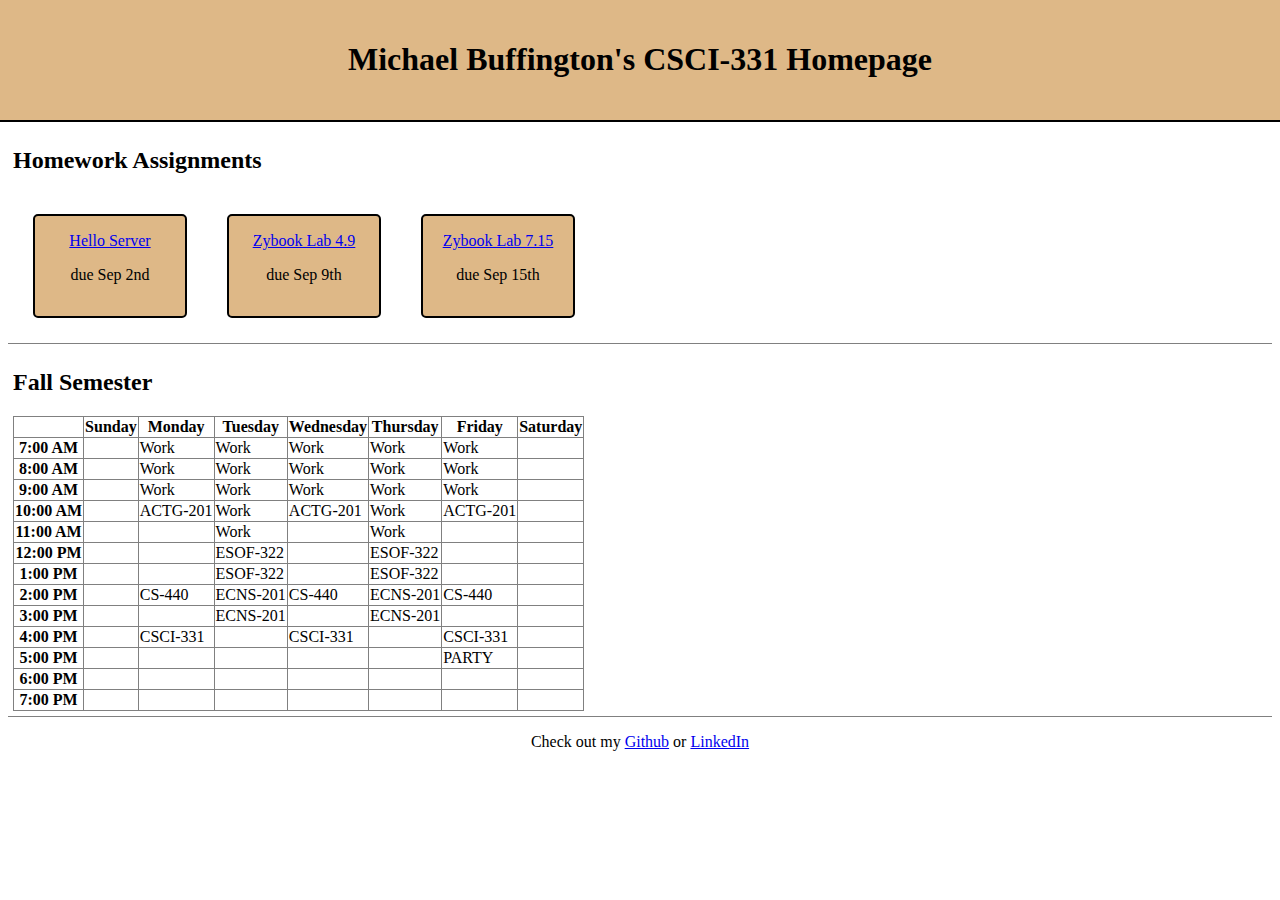
==== public_html/index.html @ ba517539 "Reformatted folder structure" ====
<!DOCTYPE html>
<html lang="en">
<head>
    <meta charset="UTF-8">
    <meta http-equiv="X-UA-Compatible" content="IE=edge">
    <meta name="viewport" content="width=device-width, initial-scale=1.0">
    <link href="style.css" rel="stylesheet">
    <title>Michael Buffington</title>
</head>
<body>
    <Header><h1>Michael Buffington's CSCI-331 Homepage</h1></Header>
    <section id="homework">
        <h2>
            Homework Assignments
        </h2>
        <div class="container">
            <div class="flexitem">
                <p><a href="band\favoriteband.html">Hello Server</a></p>
                <p>due Sep 2nd</p>
            </div>
            <div class="flexitem">
                <p><a href="lab4_9/index.html">Zybook Lab 4.9</a></p>
                <p>due Sep 9th</p>
            </div>
            <div class="flexitem">
                <p><a href="lab7_15/index.html">Zybook Lab 7.15</a></p>
                <p>due Sep 15th</p>
            </div>
        </div>
    </section>
    <section id="calendar">
        <h2>
            Fall Semester
        </h2>
        <table>
            <tr>
                <th></th>
                <th>Sunday</th>
                <th>Monday</th>
                <th>Tuesday</th>
                <th>Wednesday</th>
                <th>Thursday</th>
                <th>Friday</th>
                <th>Saturday</th>
            </tr>
            <tr>
                <th>7:00 AM</th>
                <td></td>
                <td>Work</td>
                <td>Work</td>
                <td>Work</td>
                <td>Work</td>
                <td>Work</td>
                <td></td>
            </tr>
            <tr>
                <th>8:00 AM</th>
                <td></td>
                <td>Work</td>
                <td>Work</td>
                <td>Work</td>
                <td>Work</td>
                <td>Work</td>
                <td></td>
            </tr>
            <tr>
                <th>9:00 AM</th>
                <td></td>
                <td>Work</td>
                <td>Work</td>
                <td>Work</td>
                <td>Work</td>
                <td>Work</td>
                <td></td>
            </tr>
            <tr>
                <th>10:00 AM</th>
                <td></td>
                <td>ACTG-201</td>
                <td>Work</td>
                <td>ACTG-201</td>
                <td>Work</td>
                <td>ACTG-201</td>
                <td></td>
            </tr>
            <tr>
                <th>11:00 AM</th>
                <td></td>
                <td></td>
                <td>Work</td>
                <td></td>
                <td>Work</td>
                <td></td>
                <td></td>
                
            </tr>
            <tr>
                <th>12:00 PM</th>
                <td></td>
                <td></td>
                <td>ESOF-322</td>
                <td></td>
                <td>ESOF-322</td>
                <td></td>
                <td></td>
            </tr>
            <tr>
                <th>1:00 PM</th>
                <td></td>
                <td></td>
                <td>ESOF-322</td>
                <td></td>
                <td>ESOF-322</td>
                <td></td>
                <td></td>
            </tr>
            <tr>
                <th>2:00 PM</th>
                <td></td>
                <td>CS-440</td>
                <td>ECNS-201</td>
                <td>CS-440</td>
                <td>ECNS-201</td>
                <td>CS-440</td>
                <td></td>
            </tr>
            <tr>
                <th>3:00 PM</th>
                <td></td>
                <td></td>
                <td>ECNS-201</td>
                <td></td>
                <td>ECNS-201</td>
                <td></td>
                <td></td>
            </tr>
            <tr>
                <th>4:00 PM</th>
                <td></td>
                <td>CSCI-331</td>
                <td></td>
                <td>CSCI-331</td>
                <td></td>
                <td>CSCI-331</td>
                <td></td>
            </tr>
            <tr>
                <th>5:00 PM</th>
                <td></td>
                <td></td>
                <td></td>
                <td></td>
                <td></td>
                <td>PARTY</td>
                <td></td>
            </tr>
            <tr>
                <th>6:00 PM</th>
                <td></td>
                <td></td>
                <td></td>
                <td></td>
                <td></td>
                <td></td>
                <td></td>
            </tr>
            <tr>
                <th>7:00 PM</th>
                <td></td>
                <td></td>
                <td></td>
                <td></td>
                <td></td>
                <td></td>
                <td></td>
            </tr>

        </table>
    </section>
    <footer>
        <p>Check out my <a href="https://github.com/michaelbuff">Github</a> or
            <a href="https://www.linkedin.com/in/michael-buffington-5751ba152/">LinkedIn</a></p>
    </footer>

</body>
</html>
---- public_html/style.css ----
header{
    text-align: center;
    background-color: burlywood;
    margin: -8px -8px 0px -8px;
    padding: 20px;
    border-bottom: 2px solid black;
}
section{
    padding: 5px;
    border-bottom: 1px solid grey;
}
#calendar table, th, td {
    border: 1px solid grey;
    border-collapse: collapse;
  }
  
#calendar td:hover{
    background-color: aqua;
}

footer{
    text-align: center;
}

.container{
    display: flex;
    flex-direction: row;
    flex-wrap: wrap;
}
.flexitem{
    min-width: 150px;
    min-height: 100px;
    background-color: burlywood;
    border-radius: 5px;
    border: 2px solid black;
    text-align: center;
    margin: 20px;
    vertical-align: middle;
}
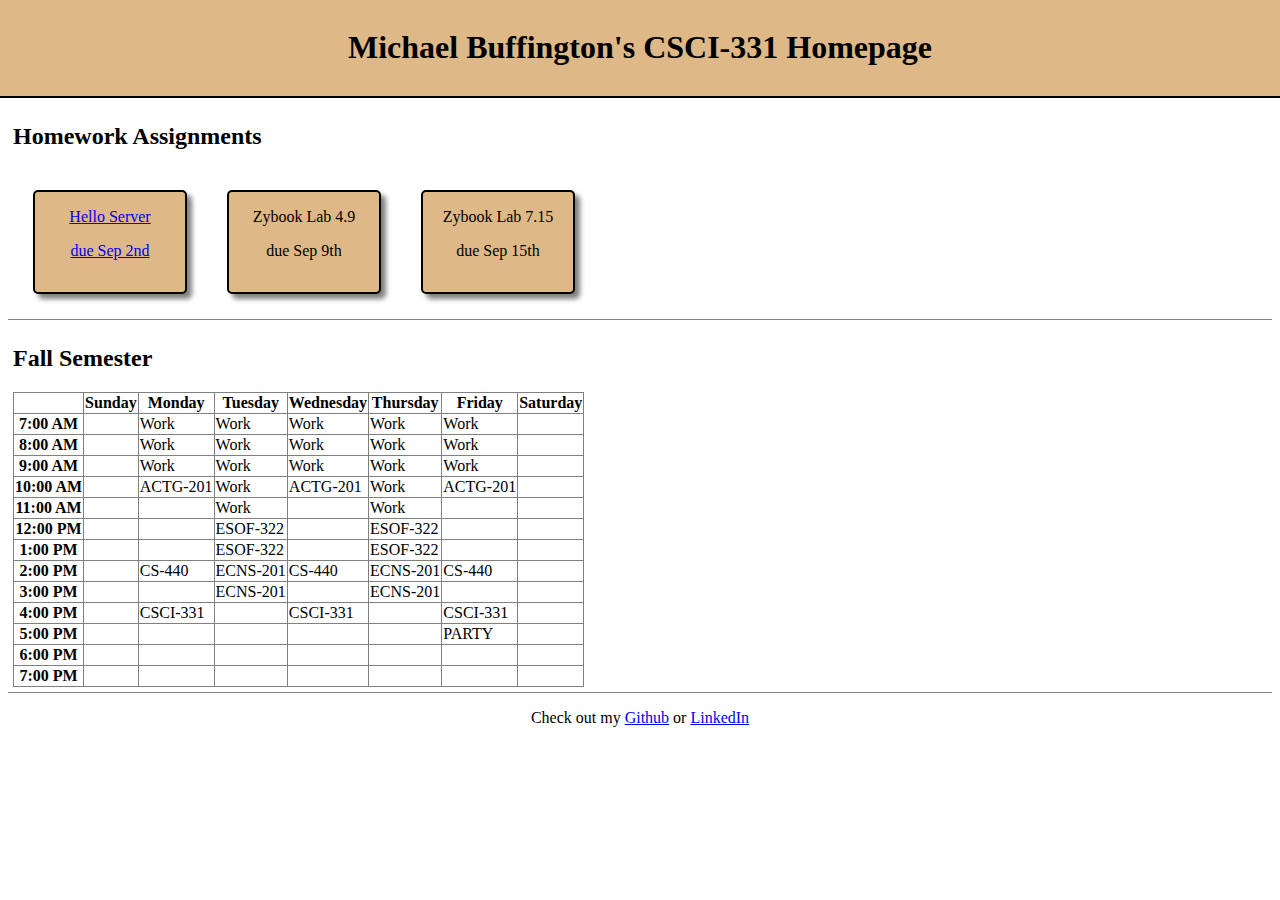
==== commit 01be7998: "added lab 9/24 and partial homepage updates" ====
--- a/public_html/index.html
+++ b/public_html/index.html
@@ -5,182 +5,192 @@
     <meta http-equiv="X-UA-Compatible" content="IE=edge">
     <meta name="viewport" content="width=device-width, initial-scale=1.0">
     <link href="style.css" rel="stylesheet">
+    <script src="script.js"></script>
+
+
     <title>Michael Buffington</title>
 </head>
 <body>
-    <Header><h1>Michael Buffington's CSCI-331 Homepage</h1></Header>
-    <section id="homework">
-        <h2>
-            Homework Assignments
-        </h2>
-        <div class="container">
-            <div class="flexitem">
-                <p><a href="band\favoriteband.html">Hello Server</a></p>
-                <p>due Sep 2nd</p>
+    <div id="header">
+        <Header><h1>Michael Buffington's CSCI-331 Homepage</h1></Header>
+    </div>
+    <div id="pageContent">
+        <section id="homework">
+            <h2>
+                Homework Assignments
+            </h2>
+            <div class="flexcontainer">
+                <div class="HWflexitem">
+                    <a href="./band/favoriteband.html">
+                        <p>Hello Server</p>
+                        <p>due Sep 2nd</p>
+                    </a>
+                </div>
+                
+                <div class="HWflexitem">
+                    <p>Zybook Lab 4.9</p>
+                    <p>due Sep 9th</p>
+                </div>
+                <div class="HWflexitem">
+                    <p>Zybook Lab 7.15</p>
+                    <p>due Sep 15th</p>
+                </div>
             </div>
-            <div class="flexitem">
-                <p><a href="lab4_9/index.html">Zybook Lab 4.9</a></p>
-                <p>due Sep 9th</p>
-            </div>
-            <div class="flexitem">
-                <p><a href="lab7_15/index.html">Zybook Lab 7.15</a></p>
-                <p>due Sep 15th</p>
-            </div>
-        </div>
-    </section>
-    <section id="calendar">
-        <h2>
-            Fall Semester
-        </h2>
-        <table>
-            <tr>
-                <th></th>
-                <th>Sunday</th>
-                <th>Monday</th>
-                <th>Tuesday</th>
-                <th>Wednesday</th>
-                <th>Thursday</th>
-                <th>Friday</th>
-                <th>Saturday</th>
-            </tr>
-            <tr>
-                <th>7:00 AM</th>
-                <td></td>
-                <td>Work</td>
-                <td>Work</td>
-                <td>Work</td>
-                <td>Work</td>
-                <td>Work</td>
-                <td></td>
-            </tr>
-            <tr>
-                <th>8:00 AM</th>
-                <td></td>
-                <td>Work</td>
-                <td>Work</td>
-                <td>Work</td>
-                <td>Work</td>
-                <td>Work</td>
-                <td></td>
-            </tr>
-            <tr>
-                <th>9:00 AM</th>
-                <td></td>
-                <td>Work</td>
-                <td>Work</td>
-                <td>Work</td>
-                <td>Work</td>
-                <td>Work</td>
-                <td></td>
-            </tr>
-            <tr>
-                <th>10:00 AM</th>
-                <td></td>
-                <td>ACTG-201</td>
-                <td>Work</td>
-                <td>ACTG-201</td>
-                <td>Work</td>
-                <td>ACTG-201</td>
-                <td></td>
-            </tr>
-            <tr>
-                <th>11:00 AM</th>
-                <td></td>
-                <td></td>
-                <td>Work</td>
-                <td></td>
-                <td>Work</td>
-                <td></td>
-                <td></td>
-                
-            </tr>
-            <tr>
-                <th>12:00 PM</th>
-                <td></td>
-                <td></td>
-                <td>ESOF-322</td>
-                <td></td>
-                <td>ESOF-322</td>
-                <td></td>
-                <td></td>
-            </tr>
-            <tr>
-                <th>1:00 PM</th>
-                <td></td>
-                <td></td>
-                <td>ESOF-322</td>
-                <td></td>
-                <td>ESOF-322</td>
-                <td></td>
-                <td></td>
-            </tr>
-            <tr>
-                <th>2:00 PM</th>
-                <td></td>
-                <td>CS-440</td>
-                <td>ECNS-201</td>
-                <td>CS-440</td>
-                <td>ECNS-201</td>
-                <td>CS-440</td>
-                <td></td>
-            </tr>
-            <tr>
-                <th>3:00 PM</th>
-                <td></td>
-                <td></td>
-                <td>ECNS-201</td>
-                <td></td>
-                <td>ECNS-201</td>
-                <td></td>
-                <td></td>
-            </tr>
-            <tr>
-                <th>4:00 PM</th>
-                <td></td>
-                <td>CSCI-331</td>
-                <td></td>
-                <td>CSCI-331</td>
-                <td></td>
-                <td>CSCI-331</td>
-                <td></td>
-            </tr>
-            <tr>
-                <th>5:00 PM</th>
-                <td></td>
-                <td></td>
-                <td></td>
-                <td></td>
-                <td></td>
-                <td>PARTY</td>
-                <td></td>
-            </tr>
-            <tr>
-                <th>6:00 PM</th>
-                <td></td>
-                <td></td>
-                <td></td>
-                <td></td>
-                <td></td>
-                <td></td>
-                <td></td>
-            </tr>
-            <tr>
-                <th>7:00 PM</th>
-                <td></td>
-                <td></td>
-                <td></td>
-                <td></td>
-                <td></td>
-                <td></td>
-                <td></td>
-            </tr>
-
-        </table>
-    </section>
-    <footer>
-        <p>Check out my <a href="https://github.com/michaelbuff">Github</a> or
-            <a href="https://www.linkedin.com/in/michael-buffington-5751ba152/">LinkedIn</a></p>
-    </footer>
+        </section>
+        <section id="calendar">
+            <h2>
+                Fall Semester
+            </h2>
+            <table>
+                <tr>
+                    <th></th>
+                    <th>Sunday</th>
+                    <th>Monday</th>
+                    <th>Tuesday</th>
+                    <th>Wednesday</th>
+                    <th>Thursday</th>
+                    <th>Friday</th>
+                    <th>Saturday</th>
+                </tr>
+                <tr>
+                    <th>7:00 AM</th>
+                    <td></td>
+                    <td>Work</td>
+                    <td>Work</td>
+                    <td>Work</td>
+                    <td>Work</td>
+                    <td>Work</td>
+                    <td></td>
+                </tr>
+                <tr>
+                    <th>8:00 AM</th>
+                    <td></td>
+                    <td>Work</td>
+                    <td>Work</td>
+                    <td>Work</td>
+                    <td>Work</td>
+                    <td>Work</td>
+                    <td></td>
+                </tr>
+                <tr>
+                    <th>9:00 AM</th>
+                    <td></td>
+                    <td>Work</td>
+                    <td>Work</td>
+                    <td>Work</td>
+                    <td>Work</td>
+                    <td>Work</td>
+                    <td></td>
+                </tr>
+                <tr>
+                    <th>10:00 AM</th>
+                    <td></td>
+                    <td>ACTG-201</td>
+                    <td>Work</td>
+                    <td>ACTG-201</td>
+                    <td>Work</td>
+                    <td>ACTG-201</td>
+                    <td></td>
+                </tr>
+                <tr>
+                    <th>11:00 AM</th>
+                    <td></td>
+                    <td></td>
+                    <td>Work</td>
+                    <td></td>
+                    <td>Work</td>
+                    <td></td>
+                    <td></td>
+                    
+                </tr>
+                <tr>
+                    <th>12:00 PM</th>
+                    <td></td>
+                    <td></td>
+                    <td>ESOF-322</td>
+                    <td></td>
+                    <td>ESOF-322</td>
+                    <td></td>
+                    <td></td>
+                </tr>
+                <tr>
+                    <th>1:00 PM</th>
+                    <td></td>
+                    <td></td>
+                    <td>ESOF-322</td>
+                    <td></td>
+                    <td>ESOF-322</td>
+                    <td></td>
+                    <td></td>
+                </tr>
+                <tr>
+                    <th>2:00 PM</th>
+                    <td></td>
+                    <td>CS-440</td>
+                    <td>ECNS-201</td>
+                    <td>CS-440</td>
+                    <td>ECNS-201</td>
+                    <td>CS-440</td>
+                    <td></td>
+                </tr>
+                <tr>
+                    <th>3:00 PM</th>
+                    <td></td>
+                    <td></td>
+                    <td>ECNS-201</td>
+                    <td></td>
+                    <td>ECNS-201</td>
+                    <td></td>
+                    <td></td>
+                </tr>
+                <tr>
+                    <th>4:00 PM</th>
+                    <td></td>
+                    <td>CSCI-331</td>
+                    <td></td>
+                    <td>CSCI-331</td>
+                    <td></td>
+                    <td>CSCI-331</td>
+                    <td></td>
+                </tr>
+                <tr>
+                    <th>5:00 PM</th>
+                    <td></td>
+                    <td></td>
+                    <td></td>
+                    <td></td>
+                    <td></td>
+                    <td>PARTY</td>
+                    <td></td>
+                </tr>
+                <tr>
+                    <th>6:00 PM</th>
+                    <td></td>
+                    <td></td>
+                    <td></td>
+                    <td></td>
+                    <td></td>
+                    <td></td>
+                    <td></td>
+                </tr>
+                <tr>
+                    <th>7:00 PM</th>
+                    <td></td>
+                    <td></td>
+                    <td></td>
+                    <td></td>
+                    <td></td>
+                    <td></td>
+                    <td></td>
+                </tr>
+    
+            </table>
+        </section>
+        <footer>
+            <p>Check out my <a href="https://github.com/michaelbuff">Github</a> or
+                <a href="https://www.linkedin.com/in/michael-buffington-5751ba152/">LinkedIn</a></p>
+        </footer>
+    </div>
 
 </body>
 </html>--- a/public_html/style.css
+++ b/public_html/style.css
@@ -1,8 +1,13 @@
+#header{
+    position: sticky;
+    top: 0px;
+}
+
 header{
     text-align: center;
     background-color: burlywood;
     margin: -8px -8px 0px -8px;
-    padding: 20px;
+    padding: 8px;
     border-bottom: 2px solid black;
 }
 section{
@@ -22,18 +27,24 @@
     text-align: center;
 }
 
-.container{
+.flexcontainer{
     display: flex;
     flex-direction: row;
     flex-wrap: wrap;
 }
-.flexitem{
+.HWflexitem{
     min-width: 150px;
     min-height: 100px;
-    background-color: burlywood;
+    background-color: rgb(222, 184, 135);
     border-radius: 5px;
     border: 2px solid black;
     text-align: center;
     margin: 20px;
     vertical-align: middle;
+    box-shadow: 5px 5px 5px grey;
 }
+.HWflexitem:hover{
+    background-color: rgb(212, 174, 125);
+    box-shadow: 1px 1px 5px grey;
+
+}
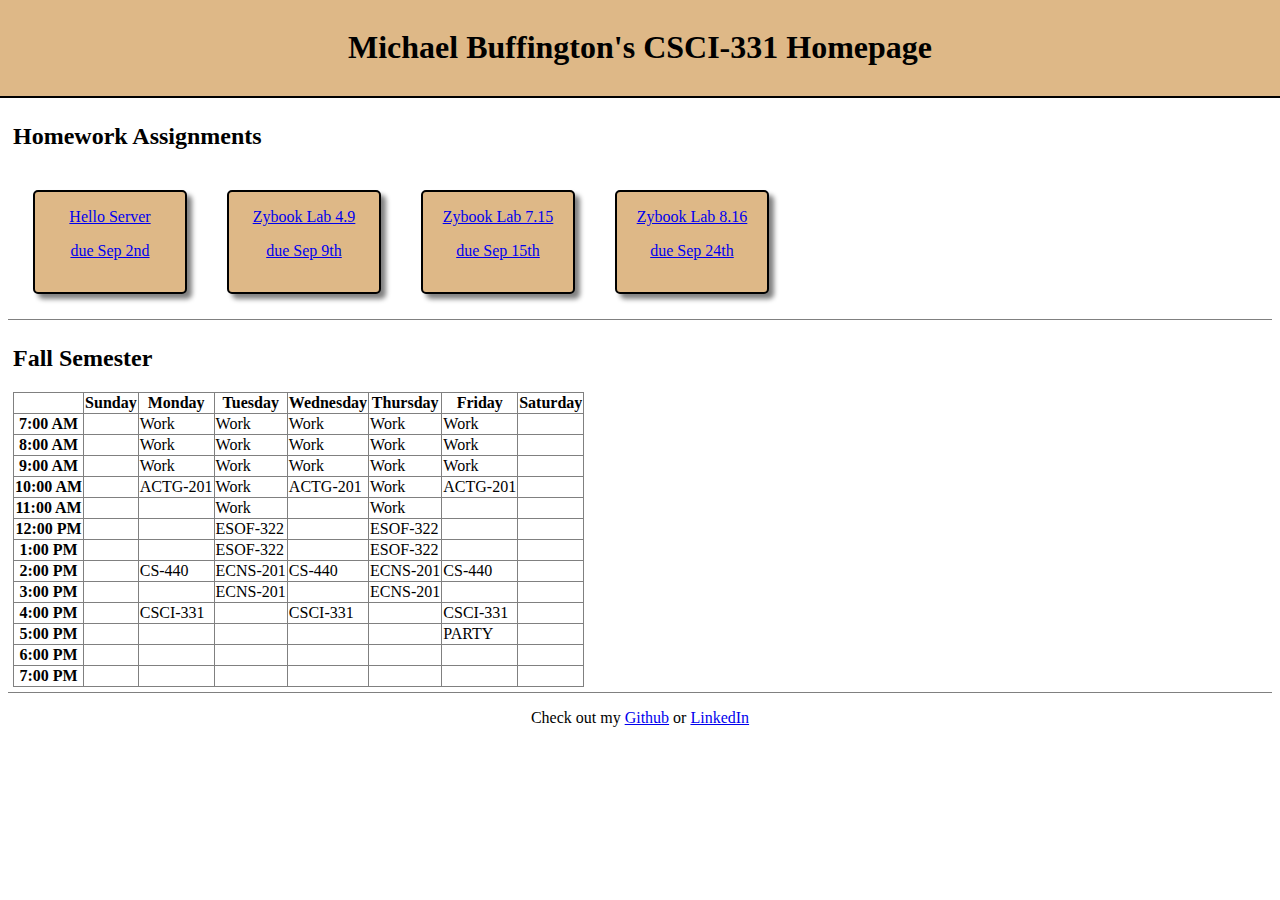
==== commit efaca99a: "fixed home page linking for flex items" ====
--- a/public_html/index.html
+++ b/public_html/index.html
@@ -28,12 +28,22 @@
                 </div>
                 
                 <div class="HWflexitem">
-                    <p>Zybook Lab 4.9</p>
-                    <p>due Sep 9th</p>
-                </div>
-                <div class="HWflexitem">
-                    <p>Zybook Lab 7.15</p>
-                    <p>due Sep 15th</p>
+                    <a href="./lab4_9/index.html">
+                        <p>Zybook Lab 4.9</p>
+                        <p>due Sep 9th</p>
+                    </a>
+                </div>
+                <div class="HWflexitem">
+                    <a href="./lab7_15/index.html">
+                        <p>Zybook Lab 7.15</p>
+                        <p>due Sep 15th</p>
+                    </a>
+                </div>
+                <div class="HWflexitem">
+                    <a href="./lab8_16/index.html">
+                        <p>Zybook Lab 8.16</p>
+                        <p>due Sep 24th</p>
+                    </a>
                 </div>
             </div>
         </section>
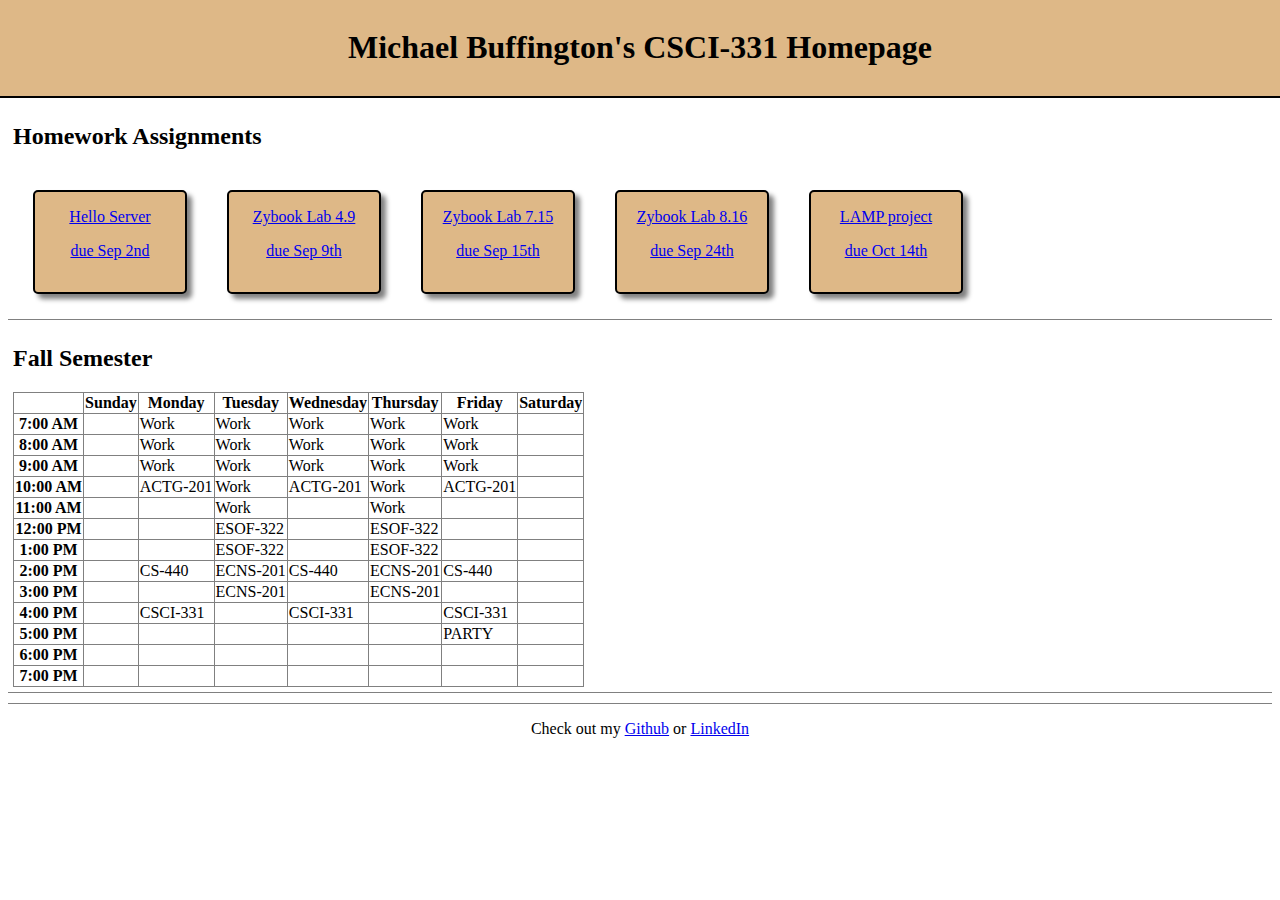
==== commit 7ea217d4: "adding lamp project and other missed commits" ====
--- a/public_html/index.html
+++ b/public_html/index.html
@@ -13,6 +13,7 @@
 <body>
     <div id="header">
         <Header><h1>Michael Buffington's CSCI-331 Homepage</h1></Header>
+        <!--todo, add dark mode switch -->
     </div>
     <div id="pageContent">
         <section id="homework">
@@ -45,9 +46,16 @@
                         <p>due Sep 24th</p>
                     </a>
                 </div>
+                <div class="HWflexitem">
+                    <a href="./LAMP/index.html">
+                        <p>LAMP project</p>
+                        <p>due Oct 14th</p>
+                    </a>
+                </div>
             </div>
         </section>
         <section id="calendar">
+            <!--todo: add hide calender switch -->
             <h2>
                 Fall Semester
             </h2>
@@ -196,6 +204,7 @@
     
             </table>
         </section>
+        <section id="ajaxDemo"></section>
         <footer>
             <p>Check out my <a href="https://github.com/michaelbuff">Github</a> or
                 <a href="https://www.linkedin.com/in/michael-buffington-5751ba152/">LinkedIn</a></p>
